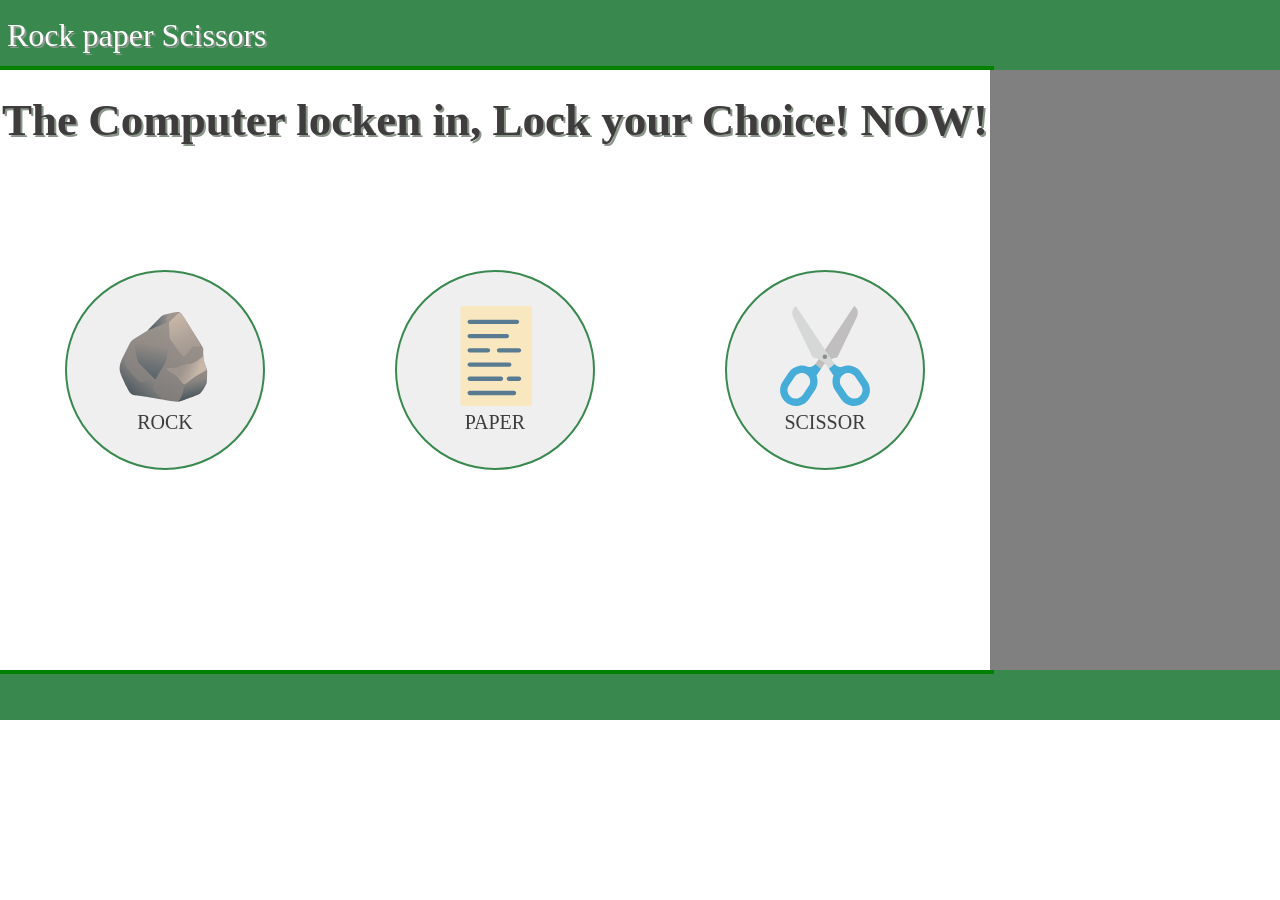
==== rock-paper-scissors/index.html @ db43e5d6 "Rock-Paper-Scissors" ====
<!DOCTYPE html>
<html lang="en">
<head>
    <meta charset="UTF-8">
    <meta name="viewport" content="width=device-width, initial-scale=1.0">
    <title>Rock ! paper ! scissor !</title>

    <link rel="stylesheet" href="style.css">
    <script src="scipt.js" defer ></script>

    <link href="https://fonts.cdnfonts.com/css/minecraft-4" rel="stylesheet">

</head>
<body>

    <div class = "header">

       <h1>Rock paper Scissors </h1>

    </div>

    <div class="section">

        
        <div class = "box">
            
            <div class="box1">
                
                <h2> The Computer locken in, Lock your Choice! NOW! </h2>
                
            </div>
            
            <div class = "box2">
                
                <button class = "choice" id = "rock">

                    <img height="100px" width="auto" src="images/rock-svgrepo-com.svg" alt="">

                    <br> 
                    
                    ROCK

                </button>
                
                <button class = "choice" id = "paper">
                    
                   <img src="images/page-svgrepo-com.svg" alt="" height="100px" width="auto">

                   <br>

                   PAPER

                </botton>
                
                <button class = "choice" id = "scissor">
                    
                   <img height="100px" width="auto" src="images/scissors-svgrepo-com.svg" alt="">
                    
                   <br>

                   SCISSOR
                    
                </button>
                    

                
            </div>
            
            <div class = "result"  id = "result">
                
                

            </div>


        </div>

        <div class="stat-box">

        </div>
        

    </div>

    <div class="footer">

    </div>
    
</body>
</html>
---- rock-paper-scissors/style.css ----
*{
    margin :0px; 
    padding:0px; 
    
}

body{
    background:white;
    font-family: "Minecraft";
    text-shadow: 2px 2px 0px #8a968a;
}

.header{
    height :70px; 
    background:#39894F;
    color : white; 


    display: flex;
    align-items: center;

}

.header h1{
    padding:7px; 
    font-weight: 100;
}

.box{
    /* outline:2px solid red;  */
    height:600px; 
    outline:4px solid green; 
    width:80%; 

}



.choice{
    height:200px; 
    width:200px; 
    font-size: 20px;
    font-family: "Minecraft";
    color:rgb(62, 60, 60); 
    padding: 5px;
    border-radius: 50%;
    border: 2px solid #39894F; 
}

.box1{
    height:100px; 
    display:flex; 
    justify-content: center;
    align-items: center;
    font-size: 30px;
    color:rgb(62, 60, 60); 
    font-weight: 300;
    /* outline:2px solid red;  */
}

.box2{
    margin-top:100px; 
    display:flex; 
    align-items: center;
    justify-content: space-around; 
}

.section{
    height:600px; 
    display: flex; 

}

.result{
    height:100px; 
    display:flex; 
    justify-content: center;
    align-items: center;
    font-size: 30px;
    color:rgb(62, 60, 60); 
    font-weight: 300;
}


.stat-box{

    height:600px;  
    width:300px; 
    background: grey;
    color:white; 
}

.footer{
    height:50px; 
    background: #39894F; 
    color:rgb(212, 203, 203)
}
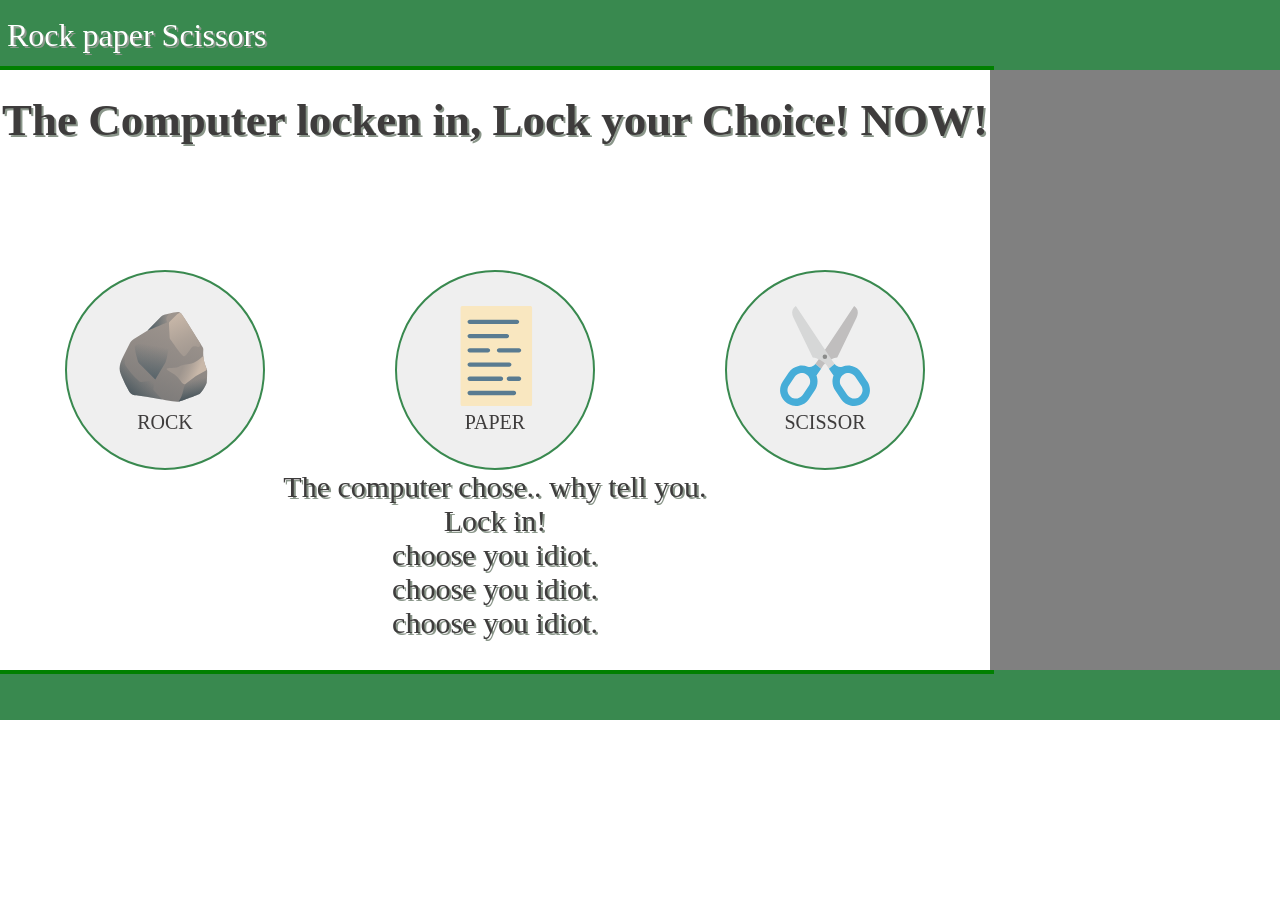
==== commit b2366ba8: "Set up game logic, rounds, and result." ====
--- a/rock-paper-scissors/index.html
+++ b/rock-paper-scissors/index.html
@@ -65,11 +65,25 @@
 
                 
             </div>
+
+            <div class = "result"  id = "bot-choice">
+                The computer chose.. why tell you. 
+            </div>
             
             <div class = "result"  id = "result">
-                
-                
+                Lock in!
+            </div>
 
+            <div class = "result" id = "your-score"> 
+                choose you idiot. 
+            </div>
+
+            <div class = "result" id = "bot-score">
+                choose you idiot. 
+            </div>
+
+            <div class = "result" id = "rounds">
+                choose you idiot. 
             </div>
 
 
@@ -85,6 +99,16 @@
     <div class="footer">
 
     </div>
+
+    
+    <div class="popup-overlay hidden" id="popup">
+        <div class="popup-box">
+            <h2 id="popup-title">YOU WIN!</h2>
+            <p id="popup-message">The computer has been defeated.</p>
+            <button id="next-game">NEXT GAME</button>
+        </div>
+    </div>
+
     
 </body>
 </html>
--- a/rock-paper-scissors/style.css
+++ b/rock-paper-scissors/style.css
@@ -34,8 +34,6 @@
 
 }
 
-
-
 .choice{
     height:200px; 
     width:200px; 
@@ -45,6 +43,11 @@
     padding: 5px;
     border-radius: 50%;
     border: 2px solid #39894F; 
+}
+
+#rock:hover, #paper:hover, #scissor:hover{
+    box-shadow: 4px 4px 4px 0px #39894F;
+    cursor: pointer;
 }
 
 .box1{
@@ -72,7 +75,6 @@
 }
 
 .result{
-    height:100px; 
     display:flex; 
     justify-content: center;
     align-items: center;
@@ -94,4 +96,57 @@
     height:50px; 
     background: #39894F; 
     color:rgb(212, 203, 203)
-}+}
+
+
+.popup-overlay {
+    position: fixed;
+    inset: 0;
+    background: rgba(0, 0, 0, 0.75);
+
+    display: flex;
+    justify-content: center;
+    align-items: center;
+
+    z-index: 1000;
+}
+
+.popup-box {
+    background: #1e1e1e;
+    color: white;
+    padding: 35px;
+    border: 3px solid #ffffff;
+    border-radius: 12px;
+    text-align: center;
+    width: min(350px, 85vw);
+    font-family: 'Minecraft', sans-serif;
+}
+
+.popup-box h2 {
+    font-size: 28px;
+    margin-bottom: 15px;
+}
+
+.popup-box p {
+    font-size: 14px;
+    line-height: 1.7;
+    margin-bottom: 25px;
+}
+
+#next-game {
+    padding: 12px 20px;
+    font-family: inherit;
+    cursor: pointer;
+    border: 2px solid white;
+    background: #54d66b;
+    color: black;
+    transition: transform 0.2s;
+}
+
+#next-game:hover {
+    transform: scale(1.05);
+}
+
+.popup-overlay.hidden {
+    display: none;
+}
